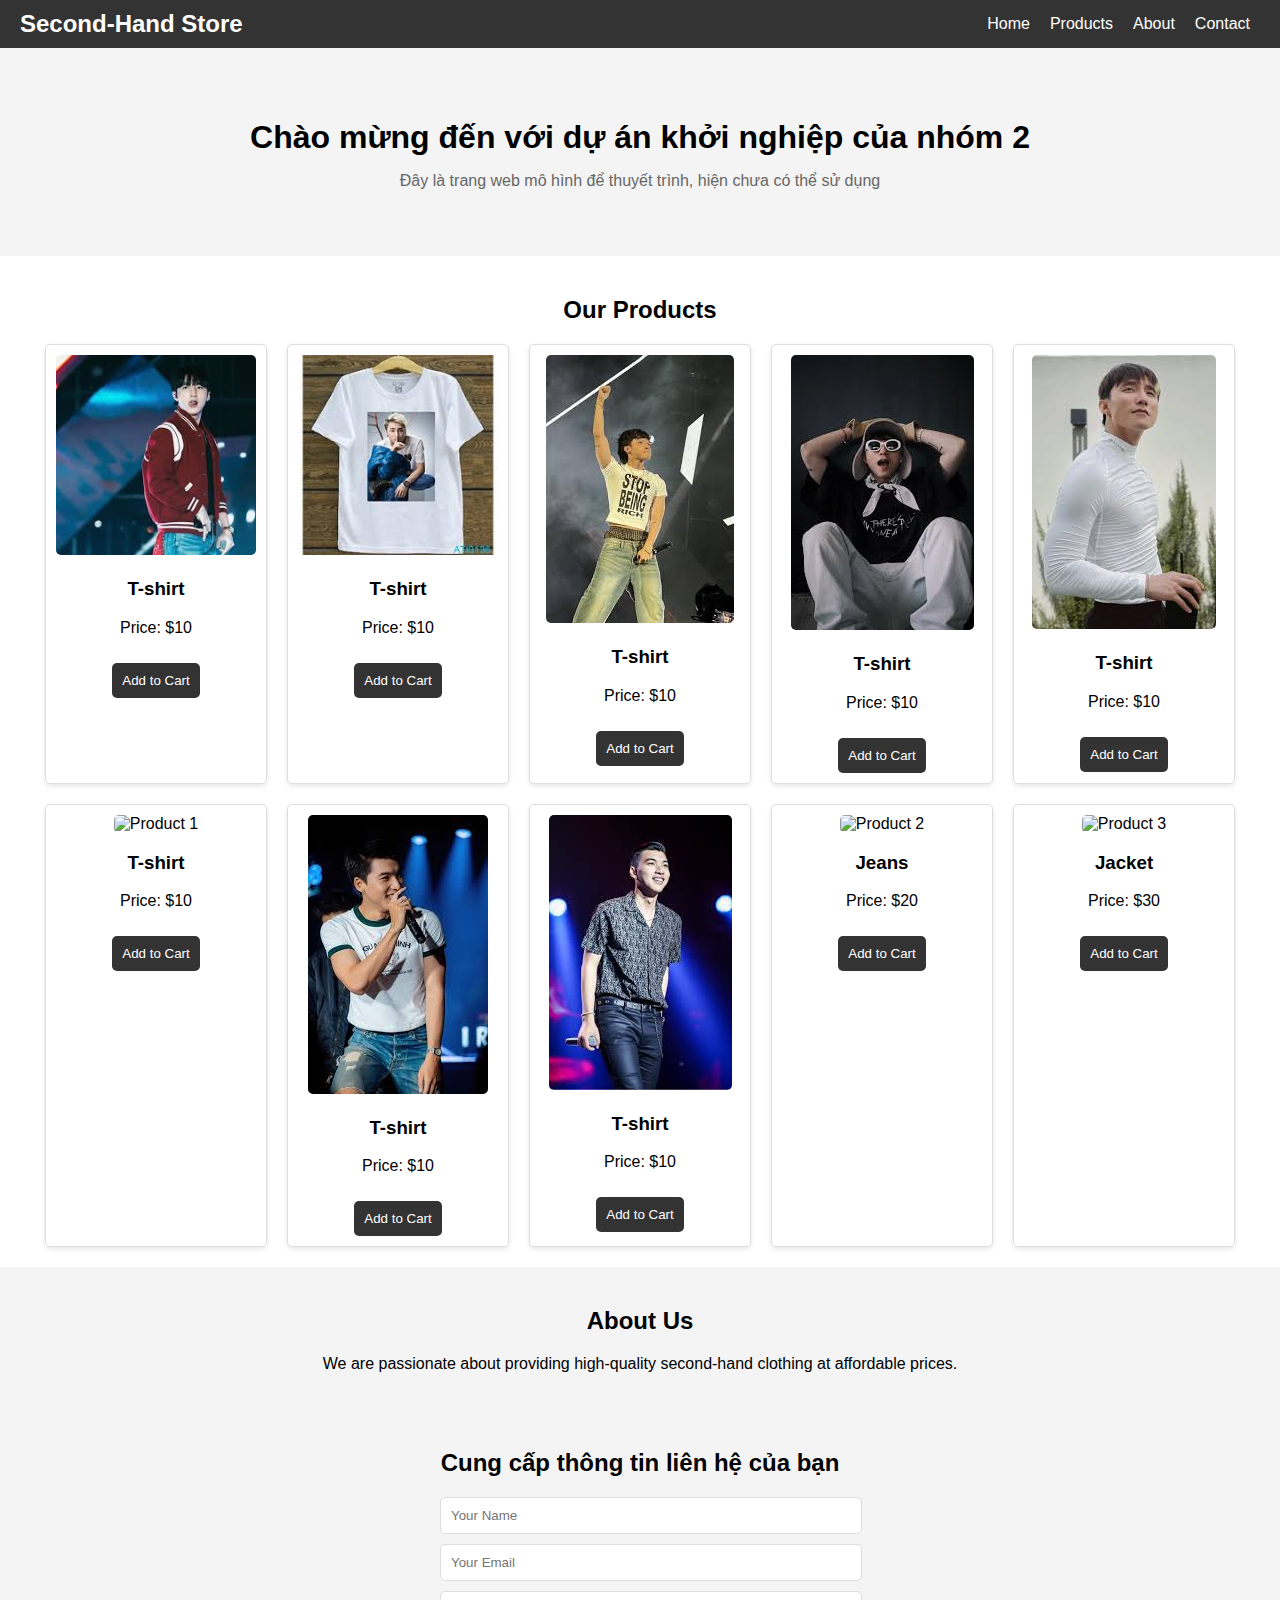
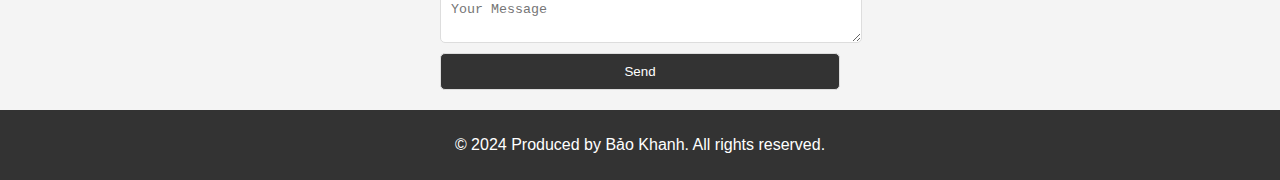
==== index.html @ b64e2f0e "First commit" ====
<!DOCTYPE html>
<html lang="en">
<head>
    <meta charset="UTF-8">
    <meta name="viewport" content="width=device-width, initial-scale=1.0">
    <title>Clothing Store</title>
    <link rel="stylesheet" href="style.css">
</head>
<body>
    <header>
        <div class="logo">Second-Hand Store</div>
        <!-- Nút Menu Toggle -->
        <button class="menu-toggle" aria-label="Toggle navigation">
            ☰ <!-- Hoặc thay bằng SVG icon -->
        </button>
        <!-- Menu điều hướng -->
        <nav>
            <ul class="nav-links">
                <li><a href="#home">Home</a></li>
                <li><a href="#products">Products</a></li>
                <li><a href="#about">About</a></li>
                <li><a href="#contact">Contact</a></li>
            </ul>
        </nav>
    </header>    
    <section id="home" class="hero">
        <h1>Chào mừng đến với dự án khởi nghiệp của nhóm 2</h1>
        <p>Đây là trang web mô hình để thuyết trình, hiện chưa có thể sử dụng</p>
    </section>

    <section id="products" class="products">
        <h2>Our Products</h2>
        <div class="product-grid">
            <div class="product-card">
                <img src="[data-uri]" alt="Product 1">
                <h3>T-shirt</h3>
                <p>Price: $10</p>
                <button>Add to Cart</button>
            </div>
            <div class="product-card">
                <img src="[data-uri]" alt="Product 1">
                <h3>T-shirt</h3>
                <p>Price: $10</p>
                <button>Add to Cart</button>
            </div>
            <div class="product-card">
                <img src="[data-uri]" alt="Product 1">
                <h3>T-shirt</h3>
                <p>Price: $10</p>
                <button>Add to Cart</button>
            </div>
            <div class="product-card">
                <img src="[data-uri]" alt="Product 1">
                <h3>T-shirt</h3>
                <p>Price: $10</p>
                <button>Add to Cart</button>
            </div>
            <div class="product-card">
                <img src="[data-uri]" alt="Product 1">
                <h3>T-shirt</h3>
                <p>Price: $10</p>
                <button>Add to Cart</button>
            </div>
            <div class="product-card">
                <img src="https://encrypted-tbn0.gstatic.com/images?q=tbn:ANd9GcTBo1Y5CsVPeglsYoUD1MHL4bLP_qkL48zu5A&s" alt="Product 1">
                <h3>T-shirt</h3>
                <p>Price: $10</p>
                <button>Add to Cart</button>
            </div>
            <div class="product-card">
                <img src="[data-uri]" alt="Product 1">
                <h3>T-shirt</h3>
                <p>Price: $10</p>
                <button>Add to Cart</button>
            </div>
            <div class="product-card">
                <img src="[data-uri]" alt="Product 1">
                <h3>T-shirt</h3>
                <p>Price: $10</p>
                <button>Add to Cart</button>
            </div>
            <div class="product-card">
                <img src="https://encrypted-tbn0.gstatic.com/images?q=tbn:ANd9GcQgyKBvDDBfeZrAkeQQsbENkZ3oi9WeSuZpdA&s" alt="Product 2">
                <h3>Jeans</h3>
                <p>Price: $20</p>
                <button>Add to Cart</button>
            </div>
            <div class="product-card">
                <img src="https://encrypted-tbn0.gstatic.com/images?q=tbn:ANd9GcT1l_CMHcugWd8QWOoNEEZpD8aHD4ichR3hfA&s" alt="Product 3">
                <h3>Jacket</h3>
                <p>Price: $30</p>
                <button>Add to Cart</button>
        
            </div>
        </div>
    </section>

    <section id="about" class="about">
        <h2>About Us</h2>
        <p>We are passionate about providing high-quality second-hand clothing at affordable prices.</p>
    </section>

    <section id="contact" class="contact">
        <h2>Cung cấp thông tin liên hệ của bạn</h2>
        <form>
            <input type="text" placeholder="Your Name" required>
            <input type="email" placeholder="Your Email" required>
            <textarea placeholder="Your Message" required></textarea>
            <button type="submit">Send</button>
        </form>
    </section>

    <footer>
        <p>© 2024 Produced by Bảo Khanh. All rights reserved.</p>
    </footer>

    <script src="script.js"></script>
</body>
</html>
---- style.css ----
/* General Reset */
body {
    margin: 0;
    font-family: Arial, sans-serif;
}

/* Header */
header {
    display: flex;
    justify-content: space-between;
    align-items: center;
    padding: 10px 20px;
    background: #333;
    color: white;
}

header .logo {
    font-size: 24px;
    font-weight: bold;
}

header nav ul {
    list-style: none;
    display: flex;
    margin: 0;
    padding: 0;
}

header nav ul li {
    margin: 0 10px;
}

header nav ul li a {
    color: white;
    text-decoration: none;
}

header nav ul li a:hover {
    text-decoration: underline;
}

/* Hero Section */
.hero {
    text-align: center;
    padding: 50px 20px;
    background: #f4f4f4;
}

.hero h1 {
    margin-bottom: 10px;
}

.hero p {
    color: #666;
}

/* Products Section */
.products {
    padding: 20px;
    background: #fff;
    text-align: center;
}

.products h2 {
    margin-bottom: 20px;
}

.product-grid {
    display: flex;
    gap: 20px;
    justify-content: center;
    flex-wrap: wrap;
}

.product-card {
    border: 1px solid #ddd;
    padding: 10px;
    width: 200px;
    text-align: center;
    border-radius: 5px;
    box-shadow: 0 2px 5px rgba(0, 0, 0, 0.1);
}

.product-card img {
    max-width: 100%;
    border-radius: 5px;
}

.product-card button {
    margin-top: 10px;
    padding: 10px;
    background: #333;
    color: white;
    border: none;
    cursor: pointer;
    border-radius: 5px;
}

.product-card button:hover {
    background: #555;
}

/* About and Contact Section */
.about, .contact {
    padding: 20px;
    background: #f4f4f4;
    text-align: center;
}

.contact form {
    display: flex;
    flex-direction: column;
    gap: 10px;
    max-width: 400px;
    margin: 0 auto;
}

.contact form input, .contact form textarea, .contact form button {
    width: 100%;
    padding: 10px;
    border: 1px solid #ddd;
    border-radius: 5px;
}

.contact form button {
    background: #333;
    color: white;
    cursor: pointer;
}

.contact form button:hover {
    background: #555;
}

/* Footer */
footer {
    text-align: center;
    padding: 10px;
    background: #333;
    color: white;
}


/* Media Query for Mobile Devices */
@media (max-width: 768px) {
    /* Header */
    header {
        flex-direction: column;
        text-align: center;
    }

    header nav ul {
        flex-direction: column;
        padding: 10px 0;
    }

    header nav ul li {
        margin: 10px 0;
    }

    /* Hero Section */
    .hero {
        padding: 20px;
    }

    .hero h1 {
        font-size: 24px;
    }

    .hero p {
        font-size: 16px;
    }

    /* Products Section */
    .product-grid {
        flex-direction: column;
        align-items: center;
    }

    .product-card {
        width: 90%; /* Full width for mobile */
        margin-bottom: 20px;
    }

    /* Contact Form */
    .contact form {
        width: 100%; /* Ensure full width on small devices */
    }
}
/* General Header Styles */
header {
    display: flex;
    justify-content: space-between;
    align-items: center;
    padding: 10px 20px;
    background: #333;
    color: white;
    position: relative;
}

header .logo {
    font-size: 24px;
    font-weight: bold;
}

header nav {
    display: flex;
}

header nav ul {
    list-style: none;
    display: flex;
    margin: 0;
    padding: 0;
}

header nav ul li {
    margin: 0 10px;
}

header nav ul li a {
    color: white;
    text-decoration: none;
}

/* Mobile-Specific Header */
@media (max-width: 768px) {
    .menu-toggle {
        display: block;
        background: none;
        border: none;
        font-size: 24px;
        color: white;
        cursor: pointer;
    }

    nav {
        position: absolute;
        top: 60px; /* Dưới logo */
        right: 0;
        background: #333;
        width: 100%;
        display: none; /* Ẩn menu mặc định */
        flex-direction: column;
        align-items: center;
    }

    nav ul {
        flex-direction: column;
        width: 100%;
    }

    nav ul li {
        margin: 10px 0;
    }

    nav ul li a {
        display: block;
        width: 100%;
        text-align: center;
        padding: 10px 0;
    }

    nav.active {
        display: flex; /* Hiển thị menu khi nhấn */
    }
}
/* Nút menu hamburger */
.menu-toggle {
    display: none; /* Mặc định ẩn trên desktop */
}

/* Mobile-specific styles */
@media (max-width: 768px) {
    .menu-toggle {
        display: block; /* Hiển thị nút menu toggle trên màn hình nhỏ */
        background: none;
        border: none;
        font-size: 24px;
        color: white;
        cursor: pointer;
    }

    nav {
        position: absolute;
        top: 60px;
        right: 0;
        background: #333;
        width: 100%;
        display: none; /* Ẩn menu mặc định */
        flex-direction: column;
        align-items: center;
    }

    nav.active {
        display: flex; /* Hiển thị menu khi thêm lớp active */
    }
}
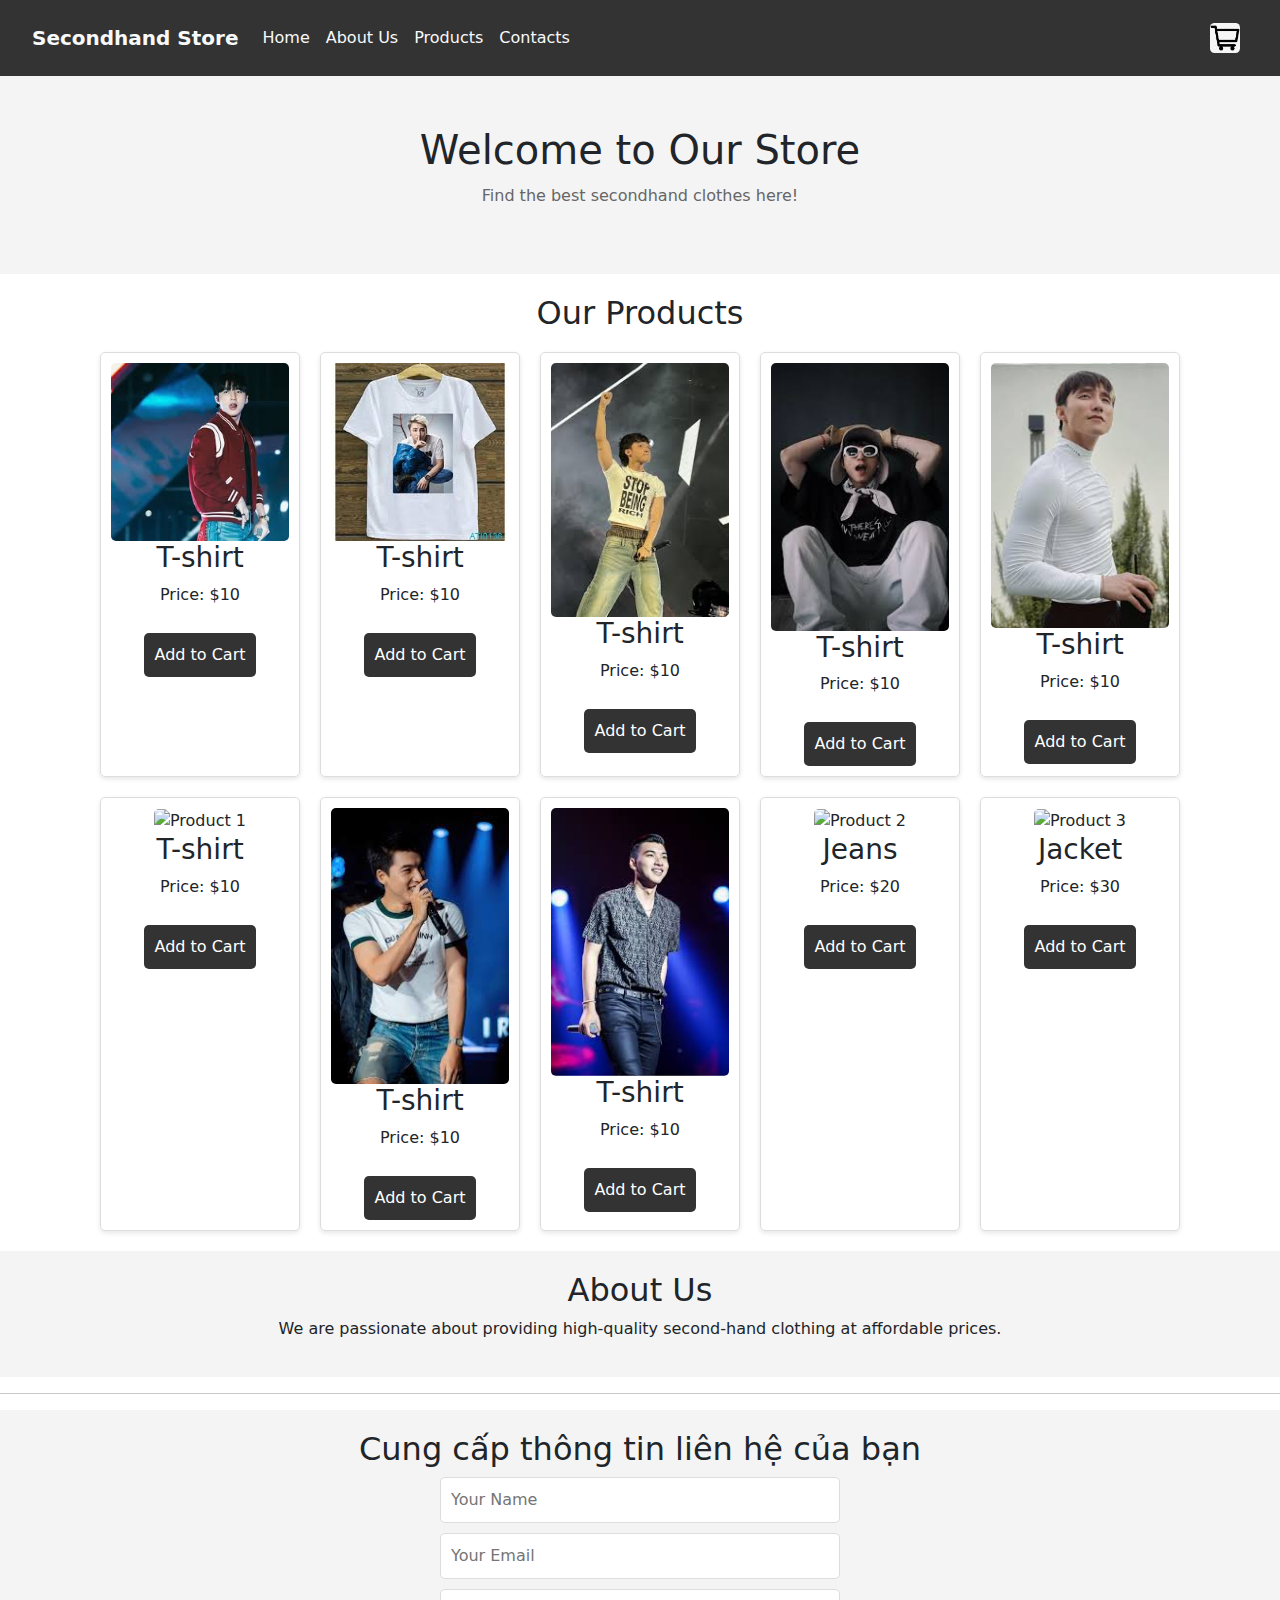
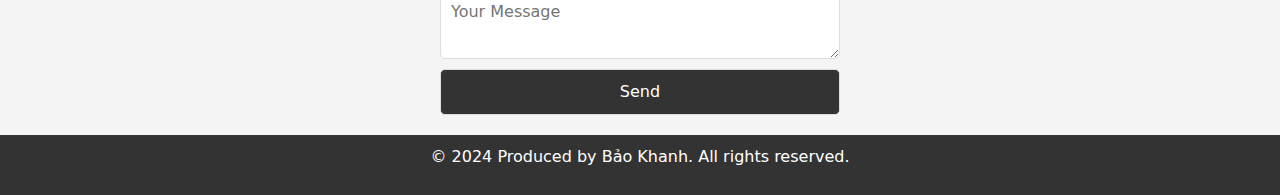
==== commit 9289ac57: "Add files via upload" ====
--- a/index.html
+++ b/index.html
@@ -1,119 +1,147 @@
-<!DOCTYPE html>
-<html lang="en">
-<head>
-    <meta charset="UTF-8">
-    <meta name="viewport" content="width=device-width, initial-scale=1.0">
-    <title>Clothing Store</title>
-    <link rel="stylesheet" href="style.css">
-</head>
-<body>
-    <header>
-        <div class="logo">Second-Hand Store</div>
-        <!-- Nút Menu Toggle -->
-        <button class="menu-toggle" aria-label="Toggle navigation">
-            ☰ <!-- Hoặc thay bằng SVG icon -->
-        </button>
-        <!-- Menu điều hướng -->
-        <nav>
-            <ul class="nav-links">
-                <li><a href="#home">Home</a></li>
-                <li><a href="#products">Products</a></li>
-                <li><a href="#about">About</a></li>
-                <li><a href="#contact">Contact</a></li>
-            </ul>
-        </nav>
-    </header>    
-    <section id="home" class="hero">
-        <h1>Chào mừng đến với dự án khởi nghiệp của nhóm 2</h1>
-        <p>Đây là trang web mô hình để thuyết trình, hiện chưa có thể sử dụng</p>
-    </section>
-
-    <section id="products" class="products">
-        <h2>Our Products</h2>
-        <div class="product-grid">
-            <div class="product-card">
-                <img src="[data-uri]" alt="Product 1">
-                <h3>T-shirt</h3>
-                <p>Price: $10</p>
-                <button>Add to Cart</button>
-            </div>
-            <div class="product-card">
-                <img src="[data-uri]" alt="Product 1">
-                <h3>T-shirt</h3>
-                <p>Price: $10</p>
-                <button>Add to Cart</button>
-            </div>
-            <div class="product-card">
-                <img src="[data-uri]" alt="Product 1">
-                <h3>T-shirt</h3>
-                <p>Price: $10</p>
-                <button>Add to Cart</button>
-            </div>
-            <div class="product-card">
-                <img src="[data-uri]" alt="Product 1">
-                <h3>T-shirt</h3>
-                <p>Price: $10</p>
-                <button>Add to Cart</button>
-            </div>
-            <div class="product-card">
-                <img src="[data-uri]" alt="Product 1">
-                <h3>T-shirt</h3>
-                <p>Price: $10</p>
-                <button>Add to Cart</button>
-            </div>
-            <div class="product-card">
-                <img src="https://encrypted-tbn0.gstatic.com/images?q=tbn:ANd9GcTBo1Y5CsVPeglsYoUD1MHL4bLP_qkL48zu5A&s" alt="Product 1">
-                <h3>T-shirt</h3>
-                <p>Price: $10</p>
-                <button>Add to Cart</button>
-            </div>
-            <div class="product-card">
-                <img src="[data-uri]" alt="Product 1">
-                <h3>T-shirt</h3>
-                <p>Price: $10</p>
-                <button>Add to Cart</button>
-            </div>
-            <div class="product-card">
-                <img src="[data-uri]" alt="Product 1">
-                <h3>T-shirt</h3>
-                <p>Price: $10</p>
-                <button>Add to Cart</button>
-            </div>
-            <div class="product-card">
-                <img src="https://encrypted-tbn0.gstatic.com/images?q=tbn:ANd9GcQgyKBvDDBfeZrAkeQQsbENkZ3oi9WeSuZpdA&s" alt="Product 2">
-                <h3>Jeans</h3>
-                <p>Price: $20</p>
-                <button>Add to Cart</button>
-            </div>
-            <div class="product-card">
-                <img src="https://encrypted-tbn0.gstatic.com/images?q=tbn:ANd9GcT1l_CMHcugWd8QWOoNEEZpD8aHD4ichR3hfA&s" alt="Product 3">
-                <h3>Jacket</h3>
-                <p>Price: $30</p>
-                <button>Add to Cart</button>
-        
-            </div>
-        </div>
-    </section>
-
-    <section id="about" class="about">
-        <h2>About Us</h2>
-        <p>We are passionate about providing high-quality second-hand clothing at affordable prices.</p>
-    </section>
-
-    <section id="contact" class="contact">
-        <h2>Cung cấp thông tin liên hệ của bạn</h2>
-        <form>
-            <input type="text" placeholder="Your Name" required>
-            <input type="email" placeholder="Your Email" required>
-            <textarea placeholder="Your Message" required></textarea>
-            <button type="submit">Send</button>
-        </form>
-    </section>
-
-    <footer>
-        <p>© 2024 Produced by Bảo Khanh. All rights reserved.</p>
-    </footer>
-
-    <script src="script.js"></script>
-</body>
-</html>
+<!DOCTYPE html>
+<html lang="en">
+
+<head>
+    <meta charset="UTF-8">
+    <meta name="viewport" content="width=device-width, initial-scale=1.0">
+    <title>Clothing Store</title>
+    <link rel="stylesheet" href="style/style.css">
+    <link rel="stylesheet" href="style/bootstrap.min.css">
+</head>
+
+<body>
+    <div class="header">
+        <nav class="navbar navbar-expand-lg navbar-light ">
+            <div class="container-fluid">
+                <a class="navbar-brand text-light logo" href="#">Secondhand Store</a>
+                <button class="navbar-toggler" type="button" data-bs-toggle="collapse" data-bs-target="#navbarNav"
+                    aria-controls="navbarNav" aria-expanded="false" aria-label="Toggle navigation">
+                    <span class="navbar-toggler-icon navbar-dark"></span>
+                </button>
+                <div class="collapse navbar-collapse " id="navbarNav">
+                    <ul class="navbar-nav">
+                        <li class="nav-item bg-customs">
+                            <a class="nav-link active text-light home" aria-current="page" href="#">Home</a>
+                        </li>
+                        <li class="nav-item ">
+                            <a class="nav-link text-light" href="#about">About Us</a>
+                        </li>
+                        <li class="nav-item ">
+                            <a class="nav-link text-light" href="#products">Products</a>
+                        </li>
+                        <li class="nav-item ">
+                            <a class="nav-link text-light" href="#contact">Contacts</a>
+                        </li>                       
+                    </ul>
+                </div>
+            </div>
+        </nav>
+        <ul class="my-0 pad cart">
+            <a href="#"><img src="cart.png" alt="This is Cart"></a>
+        </ul>   
+    </div>
+       
+    <section class="hero">
+        <h1>Welcome to Our Store</h1>
+        <p>Find the best secondhand clothes here!</p>
+    </section>
+    <section id="products" class="products">
+        <h2>Our Products</h2>
+        <div class="product-grid">
+            <div class="product-card">
+                <img src="[data-uri]"
+                    alt="Product 1">
+                <h3>T-shirt</h3>
+                <p>Price: $10</p>
+                <button>Add to Cart</button>
+            </div>
+            <div class="product-card">
+                <img src="[data-uri]"
+                    alt="Product 1">
+                <h3>T-shirt</h3>
+                <p>Price: $10</p>
+                <button>Add to Cart</button>
+            </div>
+            <div class="product-card">
+                <img src="[data-uri]"
+                    alt="Product 1">
+                <h3>T-shirt</h3>
+                <p>Price: $10</p>
+                <button>Add to Cart</button>
+            </div>
+            <div class="product-card">
+                <img src="[data-uri]"
+                    alt="Product 1">
+                <h3>T-shirt</h3>
+                <p>Price: $10</p>
+                <button>Add to Cart</button>
+            </div>
+            <div class="product-card">
+                <img src="[data-uri]"
+                    alt="Product 1">
+                <h3>T-shirt</h3>
+                <p>Price: $10</p>
+                <button>Add to Cart</button>
+            </div>
+            <div class="product-card">
+                <img src="https://encrypted-tbn0.gstatic.com/images?q=tbn:ANd9GcTBo1Y5CsVPeglsYoUD1MHL4bLP_qkL48zu5A&s"
+                    alt="Product 1">
+                <h3>T-shirt</h3>
+                <p>Price: $10</p>
+                <button>Add to Cart</button>
+            </div>
+            <div class="product-card">
+                <img src="[data-uri]"
+                    alt="Product 1">
+                <h3>T-shirt</h3>
+                <p>Price: $10</p>
+                <button>Add to Cart</button>
+            </div>
+            <div class="product-card">
+                <img src="[data-uri]"
+                    alt="Product 1">
+                <h3>T-shirt</h3>
+                <p>Price: $10</p>
+                <button>Add to Cart</button>
+            </div>
+            <div class="product-card">
+                <img src="https://encrypted-tbn0.gstatic.com/images?q=tbn:ANd9GcQgyKBvDDBfeZrAkeQQsbENkZ3oi9WeSuZpdA&s"
+                    alt="Product 2">
+                <h3>Jeans</h3>
+                <p>Price: $20</p>
+                <button>Add to Cart</button>
+            </div>
+            <div class="product-card">
+                <img src="https://encrypted-tbn0.gstatic.com/images?q=tbn:ANd9GcT1l_CMHcugWd8QWOoNEEZpD8aHD4ichR3hfA&s"
+                    alt="Product 3">
+                <h3>Jacket</h3>
+                <p>Price: $30</p>
+                <button>Add to Cart</button>
+
+            </div>
+        </div>
+    </section>
+
+    <section id="about" class="about">
+        <h2>About Us</h2>
+        <p>We are passionate about providing high-quality second-hand clothing at affordable prices.</p>
+    </section>
+<hr>
+    <section id="contact" class="contact">
+        <h2>Cung cấp thông tin liên hệ của bạn</h2>
+        <form>
+            <input type="text" placeholder="Your Name" required>
+            <input type="email" placeholder="Your Email" required>
+            <textarea placeholder="Your Message" required></textarea>
+            <button type="submit">Send</button>
+        </form>
+    </section>
+
+    <div class="footer">
+        <p>© 2024 Produced by Bảo Khanh. All rights reserved.</p>
+    </div>
+    <script src="scripts/script.js"></script>
+    <script src="scripts/bootstrap.min.js"></script>
+</body>
+
+</html>--- a/style/style.css
+++ b/style/style.css
@@ -0,0 +1,177 @@
+/* General Reset */
+body {
+    margin: 0;
+    font-family: Arial, sans-serif;
+}
+
+/* Header */
+.header {
+    display: flex;
+    justify-content: space-between;
+    align-items: center;
+    padding: 10px 20px;
+    background: #333;
+    color: white;
+}
+
+header .logo {
+    font-size: 24px;
+    font-weight: bold;
+}
+
+header nav ul {
+    list-style: none;
+    display: flex;
+    margin: 0;
+    padding: 0;
+}
+
+header nav ul li {
+    margin: 0 10px;
+}
+
+header nav ul li a {
+    color: white;
+    text-decoration: none;
+}
+
+header nav ul li a:hover {
+    text-decoration: underline;
+}
+
+/* Hero Section */
+.hero {
+    text-align: center;
+    padding: 50px 20px;
+    background: #f4f4f4;
+}
+
+.hero h1 {
+    margin-bottom: 10px;
+}
+
+.hero p {
+    color: #666;
+}
+
+/* Products Section */
+.products {
+    padding: 20px;
+    background: #fff;
+    text-align: center;
+}
+
+.products h2 {
+    margin-bottom: 20px;
+}
+
+.product-grid {
+    display: flex;
+    gap: 20px;
+    justify-content: center;
+    flex-wrap: wrap;
+}
+
+.product-card {
+    border: 1px solid #ddd;
+    padding: 10px;
+    width: 200px;
+    text-align: center;
+    border-radius: 5px;
+    box-shadow: 0 2px 5px rgba(0, 0, 0, 0.1);
+}
+
+.product-card img {
+    max-width: 100%;
+    border-radius: 5px;
+}
+
+.product-card button {
+    margin-top: 10px;
+    padding: 10px;
+    background: #333;
+    color: white;
+    border: none;
+    cursor: pointer;
+    border-radius: 5px;
+}
+
+.product-card button:hover {
+    background: #555;
+}
+
+/* About and Contact Section */
+.about, .contact {
+    padding: 20px;
+    background: #f4f4f4;
+    text-align: center;
+}
+
+.contact form {
+    display: flex;
+    flex-direction: column;
+    gap: 10px;
+    max-width: 400px;
+    margin: 0 auto;
+}
+
+.contact form input, .contact form textarea, .contact form button {
+    width: 100%;
+    padding: 10px;
+    border: 1px solid #ddd;
+    border-radius: 5px;
+}
+
+.contact form button {
+    background: #333;
+    color: white;
+    cursor: pointer;
+}
+
+.contact form button:hover {
+    background: #555;
+}
+
+/* Footer */
+.footer {
+    text-align: center;
+    padding: 10px;
+    background: #333;
+    color: white;
+}
+
+
+
+/* General Header Styles */
+header {
+    display: flex;
+    justify-content: space-between;
+    align-items: center;
+    padding: 10px 20px;
+    background: #333;
+    color: white;
+    position: relative;
+}
+
+.logo {
+    font-size: 24px;
+    font-weight: bold;
+}
+
+.bg-customs{
+    color: white;
+}
+.mar{
+    margin-left: 50px;
+}
+.home:link {
+    color: green;
+  }
+.pad{
+    padding-right: 20px;
+    padding-left: 0px;
+}
+.cart img{
+    height: 30px;
+    border-radius:15%;
+}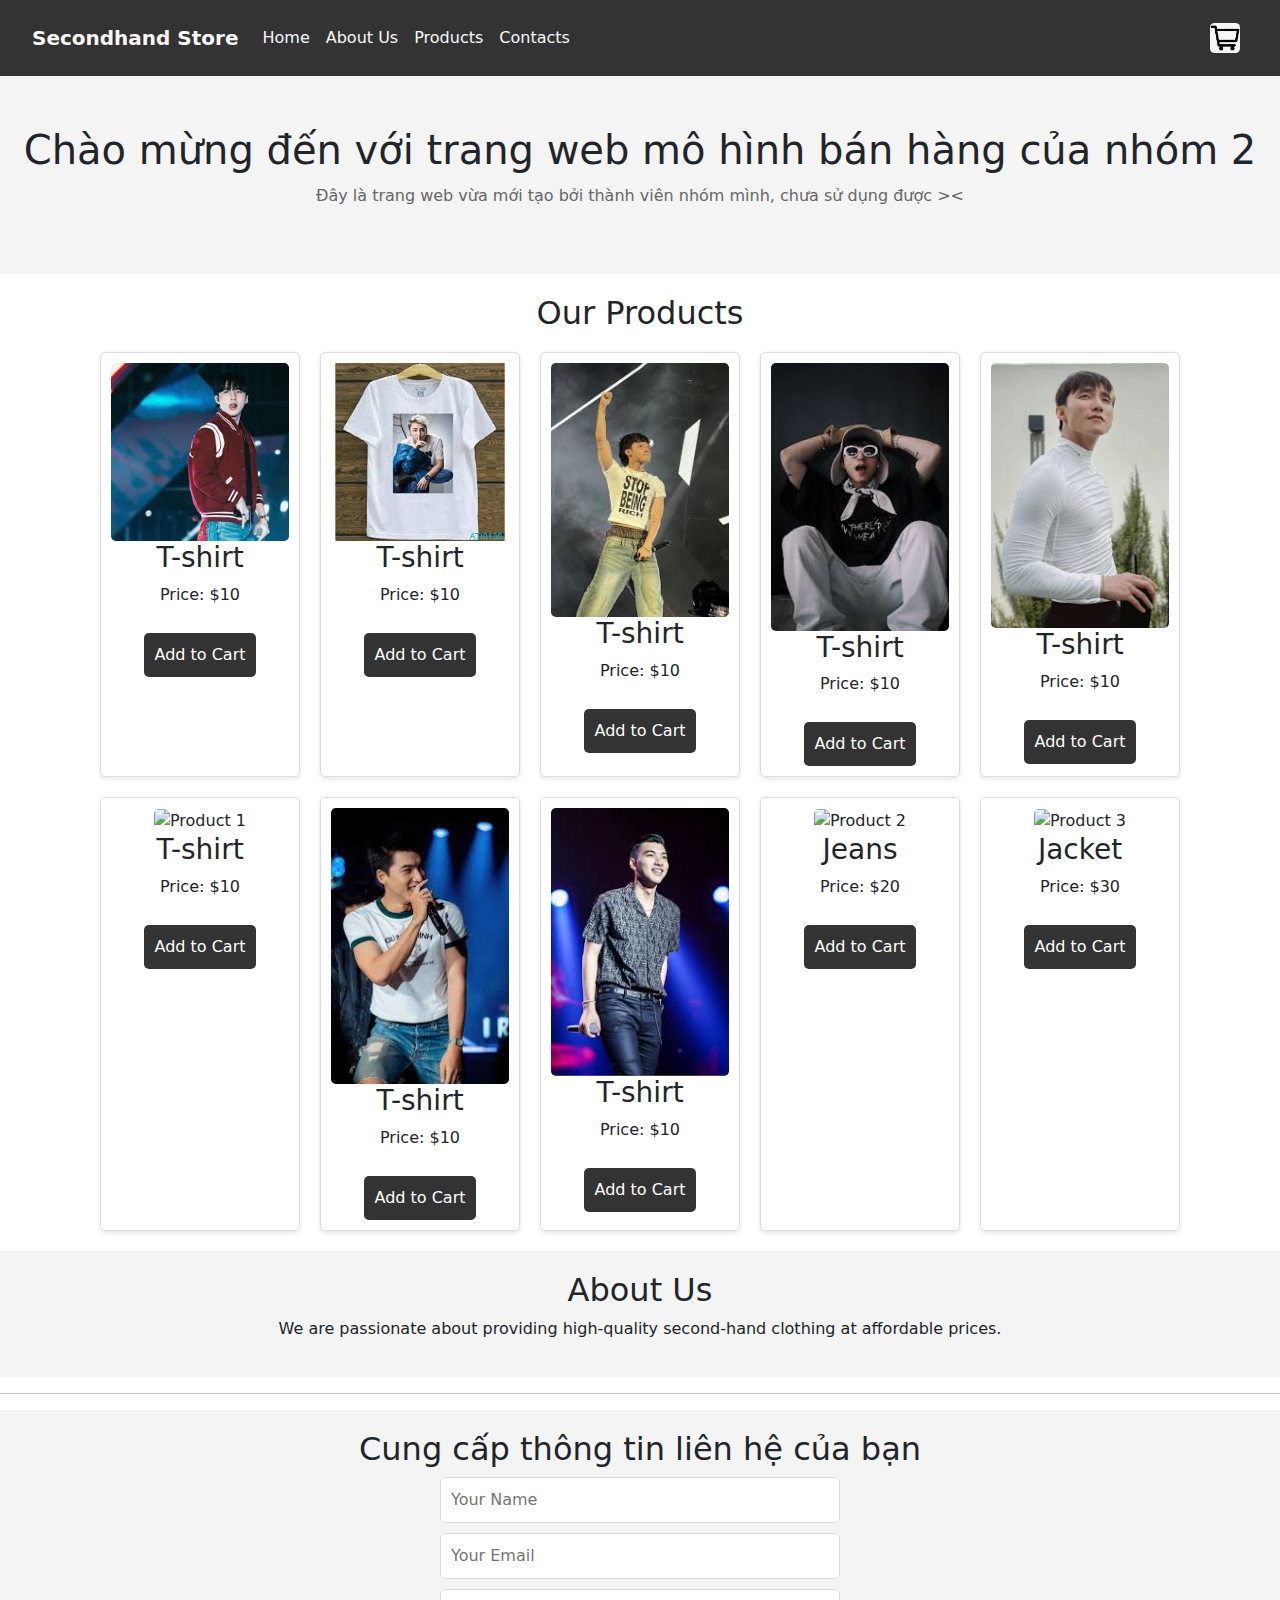
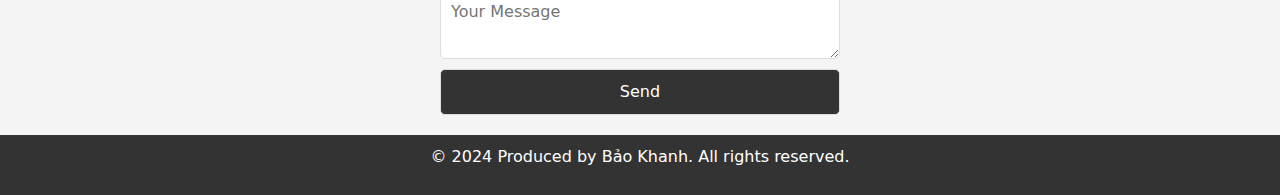
==== commit af7a0a12: "Update index.html" ====
--- a/index.html
+++ b/index.html
@@ -42,8 +42,8 @@
     </div>
        
     <section class="hero">
-        <h1>Welcome to Our Store</h1>
-        <p>Find the best secondhand clothes here!</p>
+        <h1>Chào mừng đến với trang web mô hình bán hàng của nhóm 2</h1>
+        <p>Đây là trang web vừa mới tạo bởi thành viên nhóm mình, chưa sử dụng được ><</p>
     </section>
     <section id="products" class="products">
         <h2>Our Products</h2>
@@ -144,4 +144,4 @@
     <script src="scripts/bootstrap.min.js"></script>
 </body>
 
-</html>+</html>
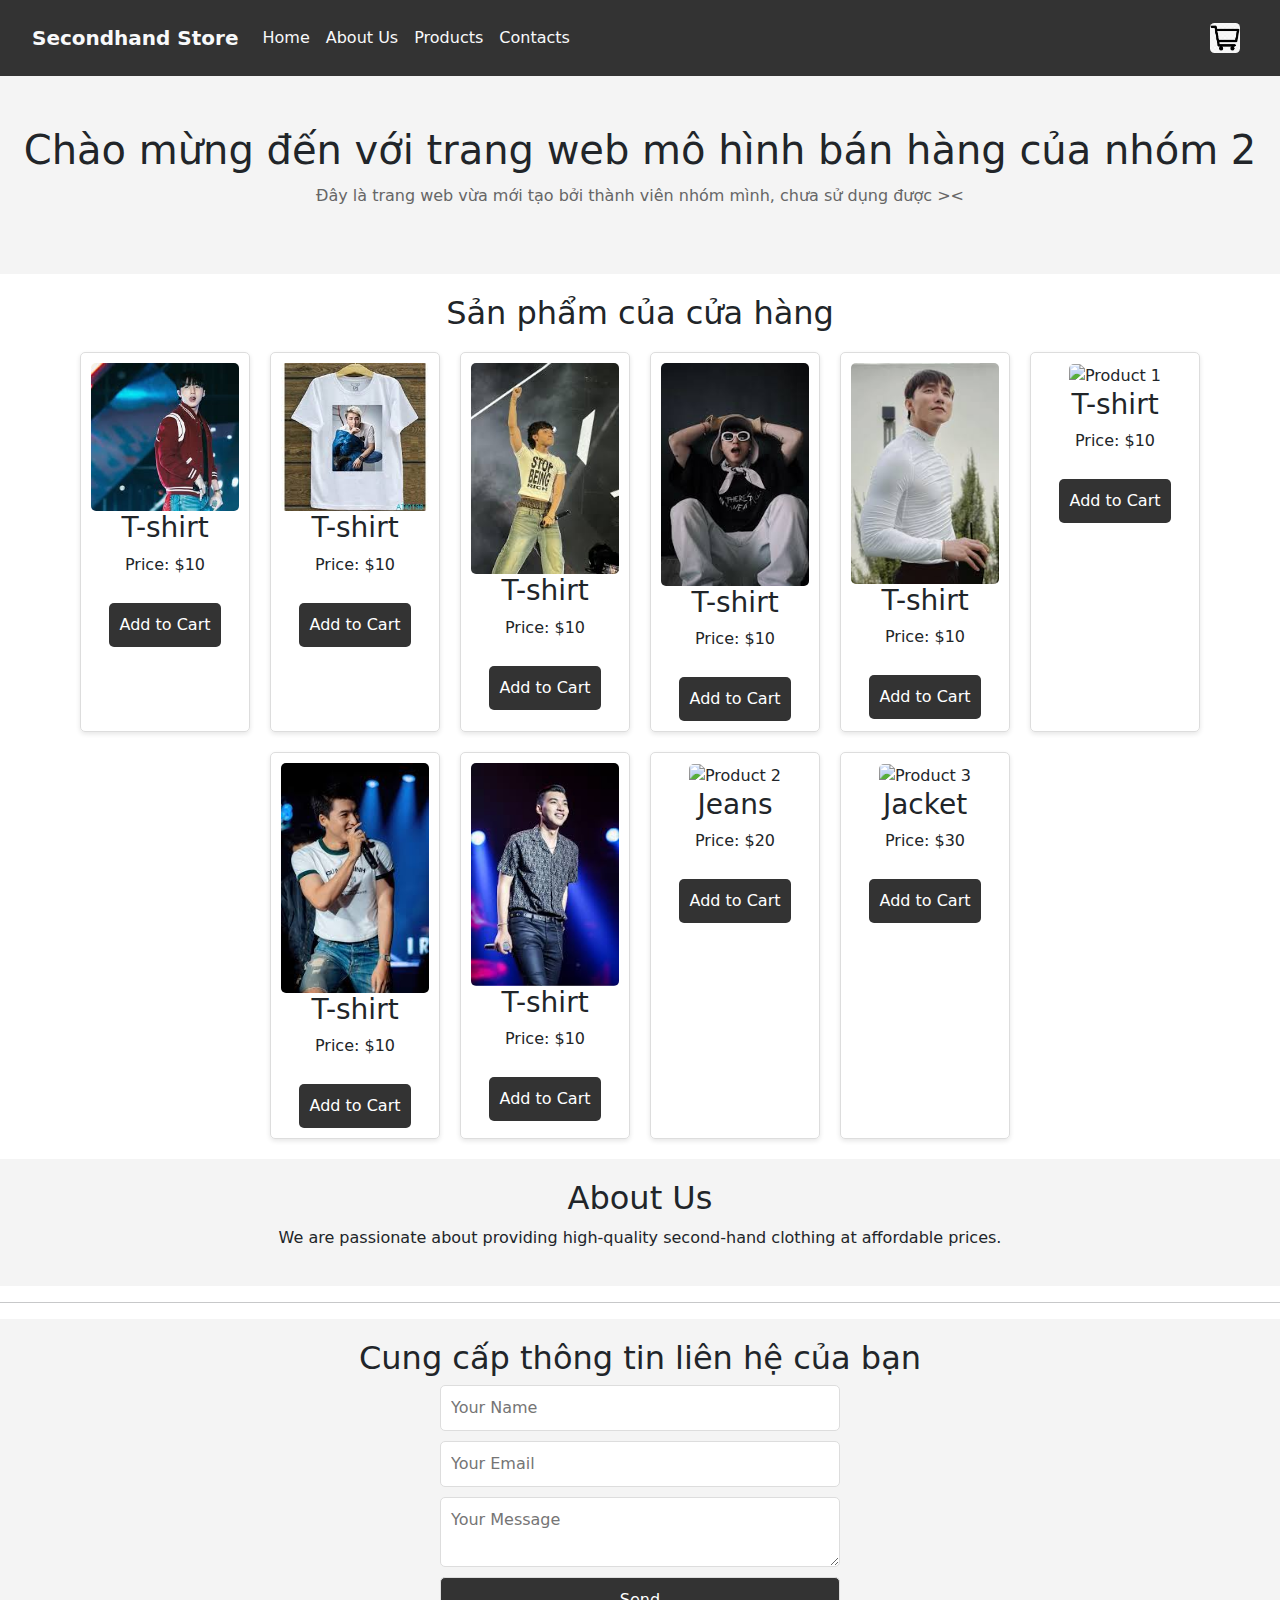
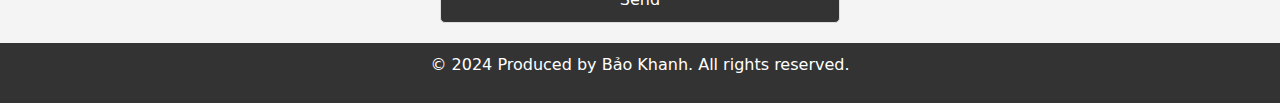
==== commit 4ece0d52: "Update index.html" ====
--- a/index.html
+++ b/index.html
@@ -46,7 +46,7 @@
         <p>Đây là trang web vừa mới tạo bởi thành viên nhóm mình, chưa sử dụng được ><</p>
     </section>
     <section id="products" class="products">
-        <h2>Our Products</h2>
+        <h2>Sản phẩm của cửa hàng</h2>
         <div class="product-grid">
             <div class="product-card">
                 <img src="[data-uri]"
--- a/style/style.css
+++ b/style/style.css
@@ -75,7 +75,7 @@
 .product-card {
     border: 1px solid #ddd;
     padding: 10px;
-    width: 200px;
+    width: 170px;
     text-align: center;
     border-radius: 5px;
     box-shadow: 0 2px 5px rgba(0, 0, 0, 0.1);
@@ -174,4 +174,4 @@
 .cart img{
     height: 30px;
     border-radius:15%;
-}+}
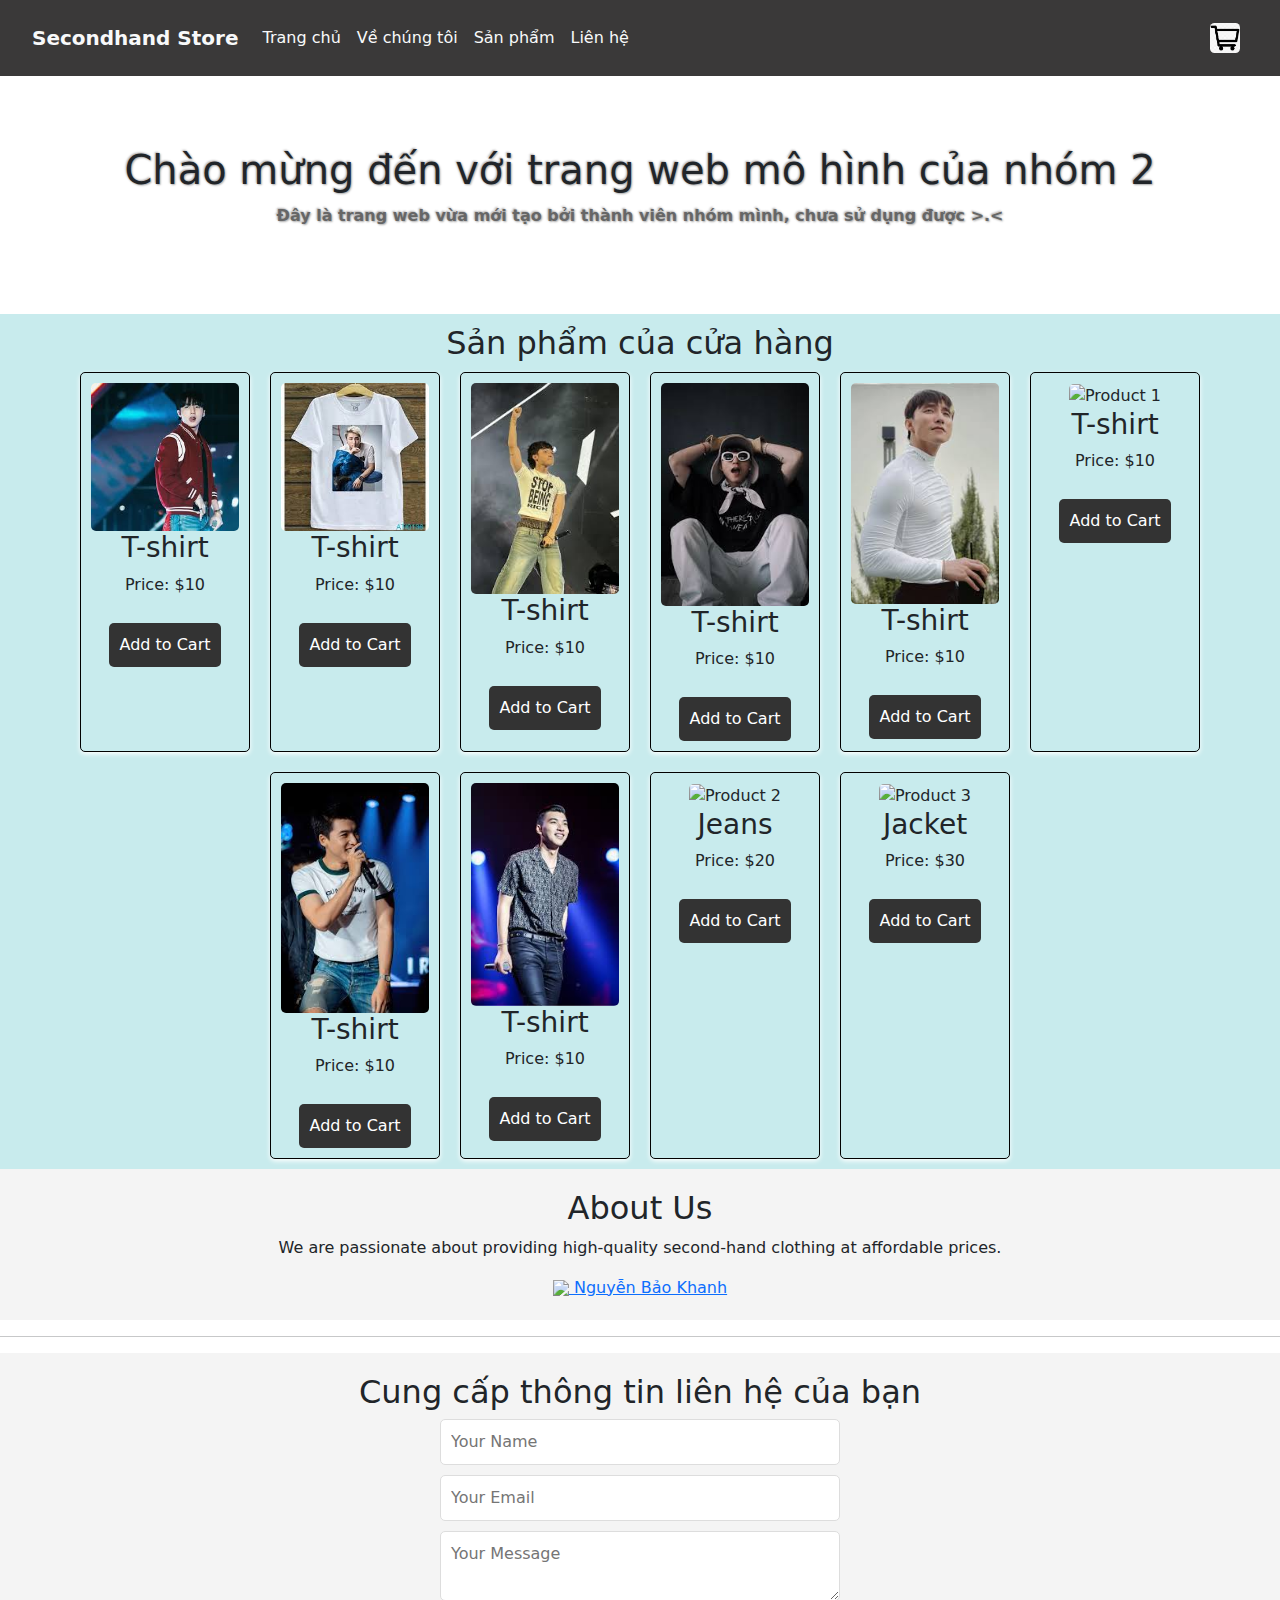
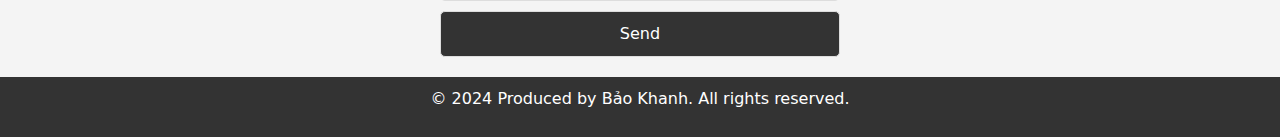
==== commit 1a6056f2: "Update index.html" ====
--- a/index.html
+++ b/index.html
@@ -21,29 +21,29 @@
                 <div class="collapse navbar-collapse " id="navbarNav">
                     <ul class="navbar-nav">
                         <li class="nav-item bg-customs">
-                            <a class="nav-link active text-light home" aria-current="page" href="#">Home</a>
+                            <a class="nav-link active text-light home" aria-current="page" href="#">Trang chủ</a>
                         </li>
                         <li class="nav-item ">
-                            <a class="nav-link text-light" href="#about">About Us</a>
+                            <a class="nav-link text-light" href="#about">Về chúng tôi</a>
                         </li>
                         <li class="nav-item ">
-                            <a class="nav-link text-light" href="#products">Products</a>
+                            <a class="nav-link text-light" href="#products">Sản phẩm</a>
                         </li>
                         <li class="nav-item ">
-                            <a class="nav-link text-light" href="#contact">Contacts</a>
-                        </li>                       
+                            <a class="nav-link text-light" href="#contact">Liên hệ</a>
+                        </li>
                     </ul>
                 </div>
             </div>
         </nav>
         <ul class="my-0 pad cart">
-            <a href="#"><img src="cart.png" alt="This is Cart"></a>
-        </ul>   
+            <a href="#"><img src="cart.png" class ="Cart"></a>
+        </ul>
     </div>
-       
+
     <section class="hero">
-        <h1>Chào mừng đến với trang web mô hình bán hàng của nhóm 2</h1>
-        <p>Đây là trang web vừa mới tạo bởi thành viên nhóm mình, chưa sử dụng được ><</p>
+        <h1>Chào mừng đến với trang web mô hình của nhóm 2</h1>
+        <p>Đây là trang web vừa mới tạo bởi thành viên nhóm mình, chưa sử dụng được >.< </p>
     </section>
     <section id="products" class="products">
         <h2>Sản phẩm của cửa hàng</h2>
@@ -117,16 +117,16 @@
                 <h3>Jacket</h3>
                 <p>Price: $30</p>
                 <button>Add to Cart</button>
-
             </div>
         </div>
     </section>
-
+    
     <section id="about" class="about">
         <h2>About Us</h2>
         <p>We are passionate about providing high-quality second-hand clothing at affordable prices.</p>
+        <a href="https://www.facebook.com/nbkhanh.712"><img src="fb_icon_325x325.png" class="facebook-button"> Nguyễn Bảo Khanh </a> 
     </section>
-<hr>
+    <hr>
     <section id="contact" class="contact">
         <h2>Cung cấp thông tin liên hệ của bạn</h2>
         <form>
--- a/style/style.css
+++ b/style/style.css
@@ -10,8 +10,8 @@
     justify-content: space-between;
     align-items: center;
     padding: 10px 20px;
-    background: #333;
-    color: white;
+    background: #3a3939;
+    color: rgb(255, 255, 255);
 }
 
 header .logo {
@@ -42,8 +42,15 @@
 /* Hero Section */
 .hero {
     text-align: center;
-    padding: 50px 20px;
-    background: #f4f4f4;
+    font-weight: bold;
+    text-shadow: 
+    1px 1px 2px #aaaaaa,
+    -1px -1px 2px #615b5b79;
+    padding: 70px 50px;
+     background-image: url('https://hinhanhdephd.com/wp-content/uploads/2019/12/background-tet-dep-nhat-lam-hinh-nen-dep-10.jpg');
+    background-size: cover;
+    background-repeat: repeat;
+    background-position: top;
 }
 
 .hero h1 {
@@ -56,13 +63,13 @@
 
 /* Products Section */
 .products {
-    padding: 20px;
-    background: #fff;
+    padding: 10px;
+    background: #c2e9ebe8;
     text-align: center;
 }
 
 .products h2 {
-    margin-bottom: 20px;
+    margin-bottom: 10px;
 }
 
 .product-grid {
@@ -73,12 +80,12 @@
 }
 
 .product-card {
-    border: 1px solid #ddd;
+    border: 1px solid #020101;
     padding: 10px;
     width: 170px;
     text-align: center;
     border-radius: 5px;
-    box-shadow: 0 2px 5px rgba(0, 0, 0, 0.1);
+    box-shadow: 0 2px 5px rgb(255, 255, 255);
 }
 
 .product-card img {
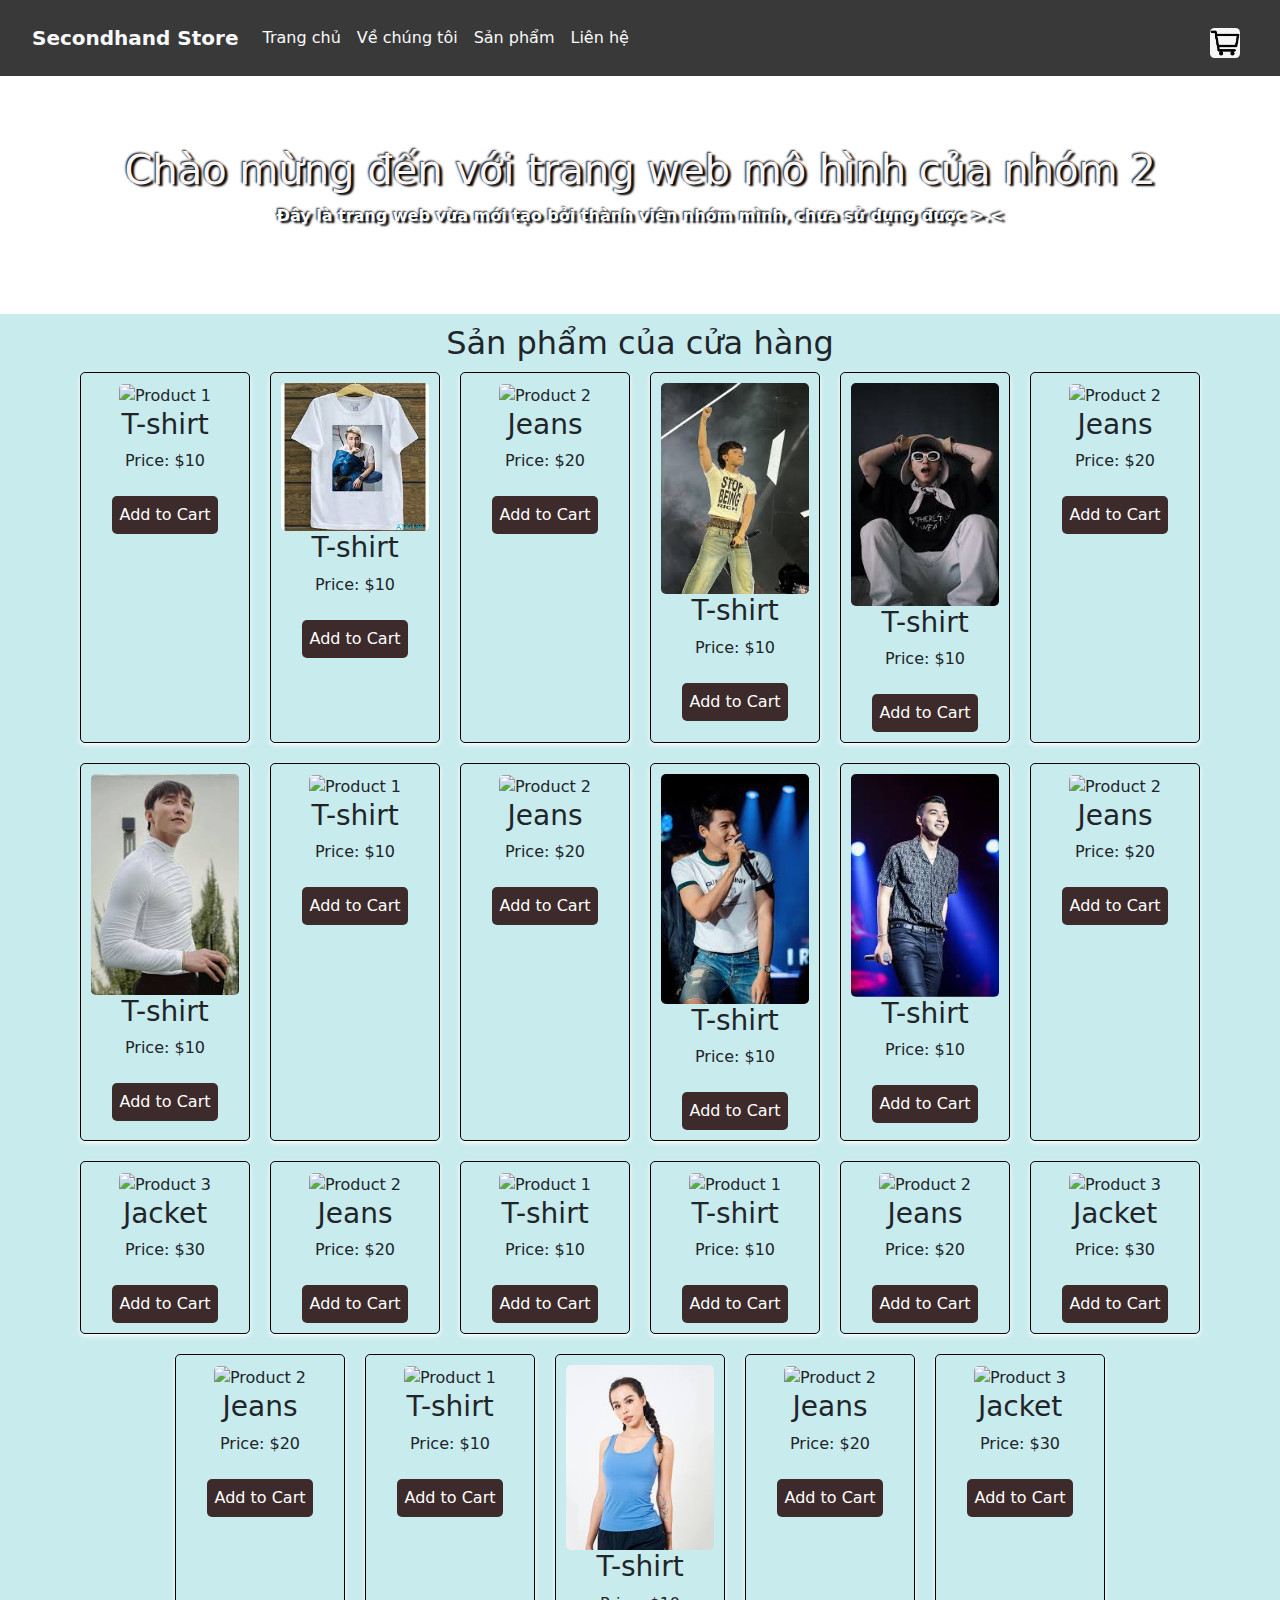
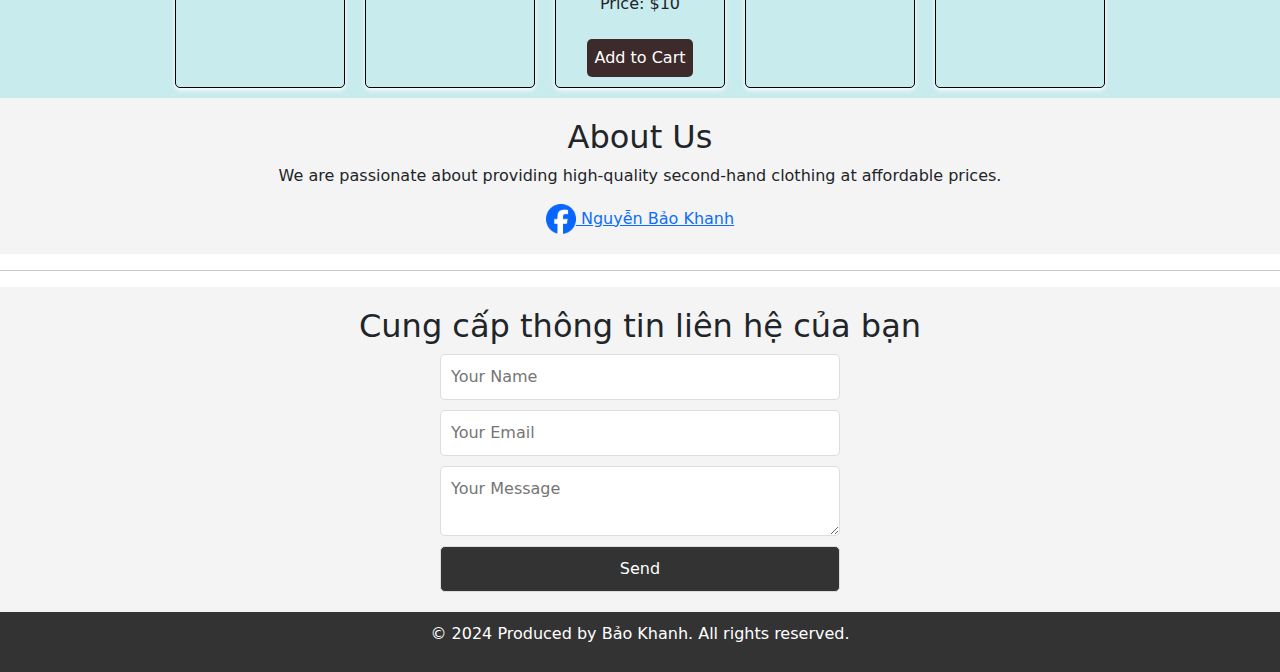
==== commit 3b9888fe: "Update index.html" ====
--- a/index.html
+++ b/index.html
@@ -49,7 +49,7 @@
         <h2>Sản phẩm của cửa hàng</h2>
         <div class="product-grid">
             <div class="product-card">
-                <img src="[data-uri]"
+                <img src="https://encrypted-tbn0.gstatic.com/images?q=tbn:ANd9GcQW-MdN0NVzSOwDPwOKTpZ3bbRYk9QFdr_dQg&s"
                     alt="Product 1">
                 <h3>T-shirt</h3>
                 <p>Price: $10</p>
@@ -63,6 +63,13 @@
                 <button>Add to Cart</button>
             </div>
             <div class="product-card">
+                <img src="https://product.hstatic.net/200000195587/product/quan-dui-bo-doi_0546eacc165c4980a2f8e6298ec143b6_master.jpg"
+                    alt="Product 2">
+                <h3>Jeans</h3>
+                <p>Price: $20</p>
+                <button>Add to Cart</button>
+            </div>
+            <div class="product-card">
                 <img src="[data-uri]"
                     alt="Product 1">
                 <h3>T-shirt</h3>
@@ -77,6 +84,13 @@
                 <button>Add to Cart</button>
             </div>
             <div class="product-card">
+                <img src="https://bizweb.dktcdn.net/thumb/1024x1024/100/290/346/products/ao-thun-ba-lo-ao-tanktop-trang-ac21-bia-2.png"
+                    alt="Product 2">
+                <h3>Jeans</h3>
+                <p>Price: $20</p>
+                <button>Add to Cart</button>
+            </div>
+            <div class="product-card">
                 <img src="[data-uri]"
                     alt="Product 1">
                 <h3>T-shirt</h3>
@@ -91,6 +105,13 @@
                 <button>Add to Cart</button>
             </div>
             <div class="product-card">
+                <img src="https://encrypted-tbn0.gstatic.com/images?q=tbn:ANd9GcQgyKBvDDBfeZrAkeQQsbENkZ3oi9WeSuZpdA&s"
+                    alt="Product 2">
+                <h3>Jeans</h3>
+                <p>Price: $20</p>
+                <button>Add to Cart</button>
+            </div>
+            <div class="product-card">
                 <img src="[data-uri]"
                     alt="Product 1">
                 <h3>T-shirt</h3>
@@ -113,6 +134,76 @@
             </div>
             <div class="product-card">
                 <img src="https://encrypted-tbn0.gstatic.com/images?q=tbn:ANd9GcT1l_CMHcugWd8QWOoNEEZpD8aHD4ichR3hfA&s"
+                    alt="Product 3">
+                <h3>Jacket</h3>
+                <p>Price: $30</p>
+                <button>Add to Cart</button>
+            </div>
+            <div class="product-card">
+                <img src="https://zizoou.com/cdn/shop/products/Quan-Baggy-Jean-nam-nu-2b-1-Quan-ong-rong-xanh-classic-ZiZoou-Store_4472x.jpg?v=1680283265"
+                    alt="Product 2">
+                <h3>Jeans</h3>
+                <p>Price: $20</p>
+                <button>Add to Cart</button>
+            </div>
+            <div class="product-card">
+                <img src="https://encrypted-tbn0.gstatic.com/images?q=tbn:ANd9GcSK1lGBOVRW_Bwob4ki-ni-NihZ8E_-T5YuOw&s"
+                    alt="Product 1">
+                <h3>T-shirt</h3>
+                <p>Price: $10</p>
+                <button>Add to Cart</button>
+            </div>
+            <div class="product-card">
+                <img src="https://product.hstatic.net/1000341630/product/mid03196_77166a98db7d4968bfb7040a93172d1b_master.jpg"
+                    alt="Product 1">
+                <h3>T-shirt</h3>
+                <p>Price: $10</p>
+                <button>Add to Cart</button>
+            </div>
+            <div class="product-card">
+                <img src="https://order.tokago.vn/uploads/2019/8/28/15//044367f097267415621bd313590a9eef.png"
+                    alt="Product 2">
+                <h3>Jeans</h3>
+                <p>Price: $20</p>
+                <button>Add to Cart</button>
+            </div>
+            <div class="product-card">
+                <img src="https://www.cleanipedia.com/images/5iwkm8ckyw6v/2XaD3xj1egYWn9UDVwDVCg/4807ee4c659f87949b53aaa212dffca1/ZGVuaW1famVhbnMtMTcyMzA1OC1qcGctMTgwMHctMTIwMGguanBn/1200w/gi%E1%BA%B7t-qu%E1%BA%A7n-jean-co-r%C3%BAt.jpg"
+                    alt="Product 3">
+                <h3>Jacket</h3>
+                <p>Price: $30</p>
+                <button>Add to Cart</button>
+            </div>
+            <div class="product-card">
+                <img src="https://dytbw3ui6vsu6.cloudfront.net/media/catalog/product/resize/750x750/ADLV/24FW-BT-DJ-EC-ESD-BLU/24FW-BT-DJ-EC-ESD-BLU-002.webp"
+                    alt="Product 2">
+                <h3>Jeans</h3>
+                <p>Price: $20</p>
+                <button>Add to Cart</button>
+            </div>
+            <div class="product-card">
+                <img src="https://bizweb.dktcdn.net/thumb/1024x1024/100/442/302/products/249-000-32.png?v=1688620685557"
+                    alt="Product 1">
+                <h3>T-shirt</h3>
+                <p>Price: $10</p>
+                <button>Add to Cart</button>
+            </div>
+            <div class="product-card">
+                <img src="[data-uri]""
+                    alt="Product 1">
+                <h3>T-shirt</h3>
+                <p>Price: $10</p>
+                <button>Add to Cart</button>
+            </div>
+            <div class="product-card">
+                <img src="https://encrypted-tbn0.gstatic.com/images?q=tbn:ANd9GcQR8oizkzH6WQe_KKd320PVVfvabqxFp7Fl3w&s"
+                    alt="Product 2">
+                <h3>Jeans</h3>
+                <p>Price: $20</p>
+                <button>Add to Cart</button>
+            </div>
+            <div class="product-card">
+                <img src="https://i.bbcosplay.com/9407/do-nguoi-nhen-homecoming-7.jpg"
                     alt="Product 3">
                 <h3>Jacket</h3>
                 <p>Price: $30</p>
--- a/style/style.css
+++ b/style/style.css
@@ -1,3 +1,4 @@
+
 /* General Reset */
 body {
     margin: 0;
@@ -13,7 +14,6 @@
     background: #3a3939;
     color: rgb(255, 255, 255);
 }
-
 header .logo {
     font-size: 24px;
     font-weight: bold;
@@ -38,27 +38,52 @@
 header nav ul li a:hover {
     text-decoration: underline;
 }
-
+.nav-item:hover {
+    background-color: #6a6d6d2c; /* Xanh đậm hơn */
+    transform: scale(1.2); /* Phóng to nhẹ */
+}
 /* Hero Section */
 .hero {
+    color:rgb(253, 246, 246);
     text-align: center;
     font-weight: bold;
     text-shadow: 
-    1px 1px 2px #aaaaaa,
-    -1px -1px 2px #615b5b79;
+        3px 2px 2px #000000,
+        -1px -1px 2px #000000f6;
     padding: 70px 50px;
-     background-image: url('https://hinhanhdephd.com/wp-content/uploads/2019/12/background-tet-dep-nhat-lam-hinh-nen-dep-10.jpg');
+    
+    /* Slideshow Animation */
+    animation: slideShow 7s infinite;
+
+    /* Background Setup */
     background-size: cover;
     background-repeat: repeat;
-    background-position: top;
-}
+    background-position: center;
+}
+
+/* Keyframes cho hiệu ứng slideshow */
+@keyframes slideShow {
+    0% {
+        background-image: url('https://hinhanhdephd.com/wp-content/uploads/2019/12/background-tet-dep-nhat-lam-hinh-nen-dep-10.jpg');
+    }
+    50% {
+        background-image: url('https://img.lovepik.com/background/20211021/large/lovepik-the-background-of-the-poster-of-the-spring-image_400095684.jpg');
+    }
+    75% {
+        background-image: url('https://treobangron.com.vn/wp-content/uploads/2022/09/background-tet-nguyen-dan-8-1.jpg');
+    }
+    100% {
+        background-image: url('https://hcmut.edu.vn/img/carouselItem/36986508.jpeg?t=36986508');
+    }
+}
+
 
 .hero h1 {
     margin-bottom: 10px;
 }
 
 .hero p {
-    color: #666;
+    color: #ffffff;
 }
 
 /* Products Section */
@@ -70,6 +95,8 @@
 
 .products h2 {
     margin-bottom: 10px;
+
+    text-size-adjust : 10px;
 }
 
 .product-grid {
@@ -94,17 +121,31 @@
 }
 
 .product-card button {
-    margin-top: 10px;
-    padding: 10px;
-    background: #333;
+    margin-top: 7px;
+    padding: 7px;
+    background: #3d2a2a;
     color: white;
     border: none;
     cursor: pointer;
     border-radius: 5px;
 }
+.Cart  {
+    margin-top: 10px;
+    padding: 0px;
+    background: #333;
+    color: white;
+    border: none;
+    cursor: pointer;
+    border-radius: 5px;
+}
+.Cart:hover {
+    background-color: #36599900; /* Xanh đậm hơn */
+    transform: scale(1.2); /* Phóng to nhẹ */
+}
 
 .product-card button:hover {
-    background: #555;
+    background-color: #212025; /* Xanh đậm hơn */
+    transform: scale(1.2); /* Phóng to nhẹ */
 }
 
 /* About and Contact Section */
@@ -112,6 +153,18 @@
     padding: 20px;
     background: #f4f4f4;
     text-align: center;
+}
+/* Nút Facebook */
+.facebook-button {
+    width: 30px; /* Chiều rộng 100% container */
+    height: 30px; /* Giữ tỷ lệ */
+    max-width: 400px; /* Không vượt quá kích thước gốc */
+}
+
+/* Hiệu ứng khi rê chuột */
+.facebook-button:hover {
+    background-color: #36599900; /* Xanh đậm hơn */
+    transform: scale(1.1); /* Phóng to nhẹ */
 }
 
 .contact form {
